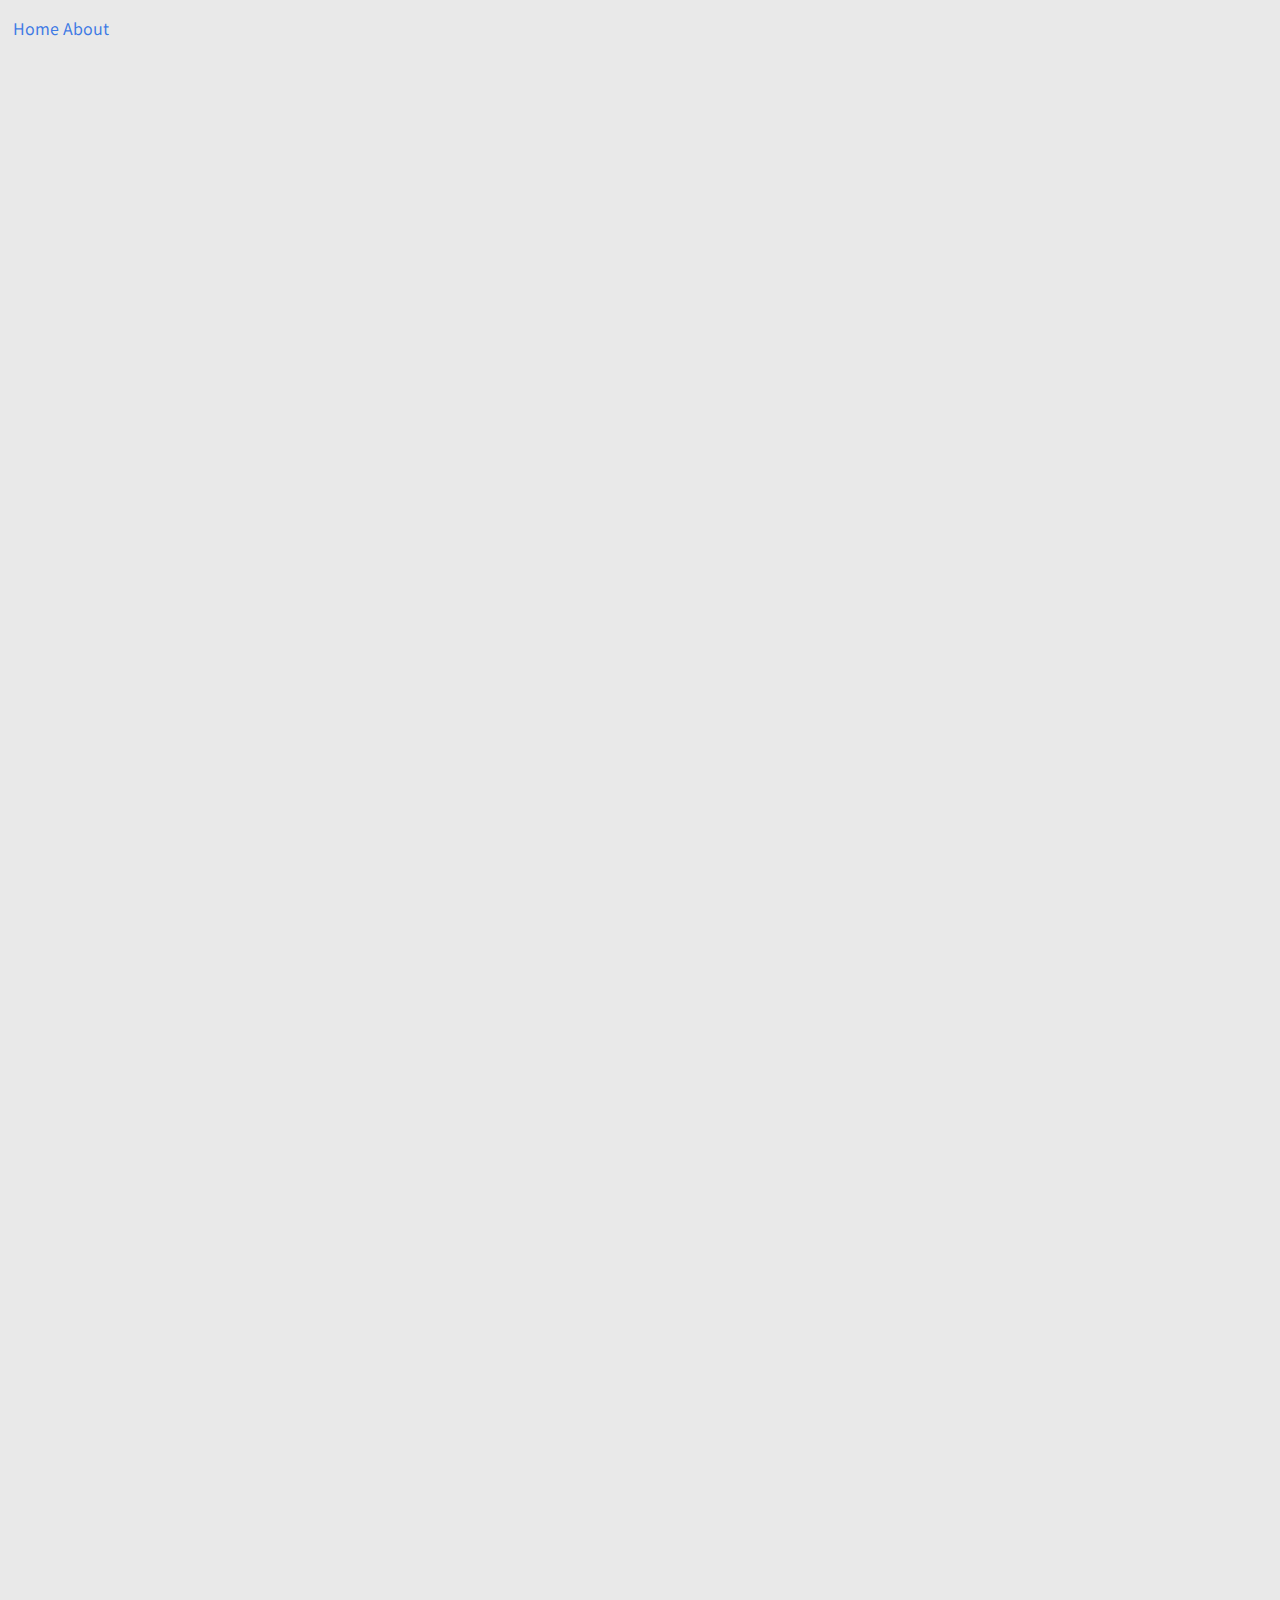
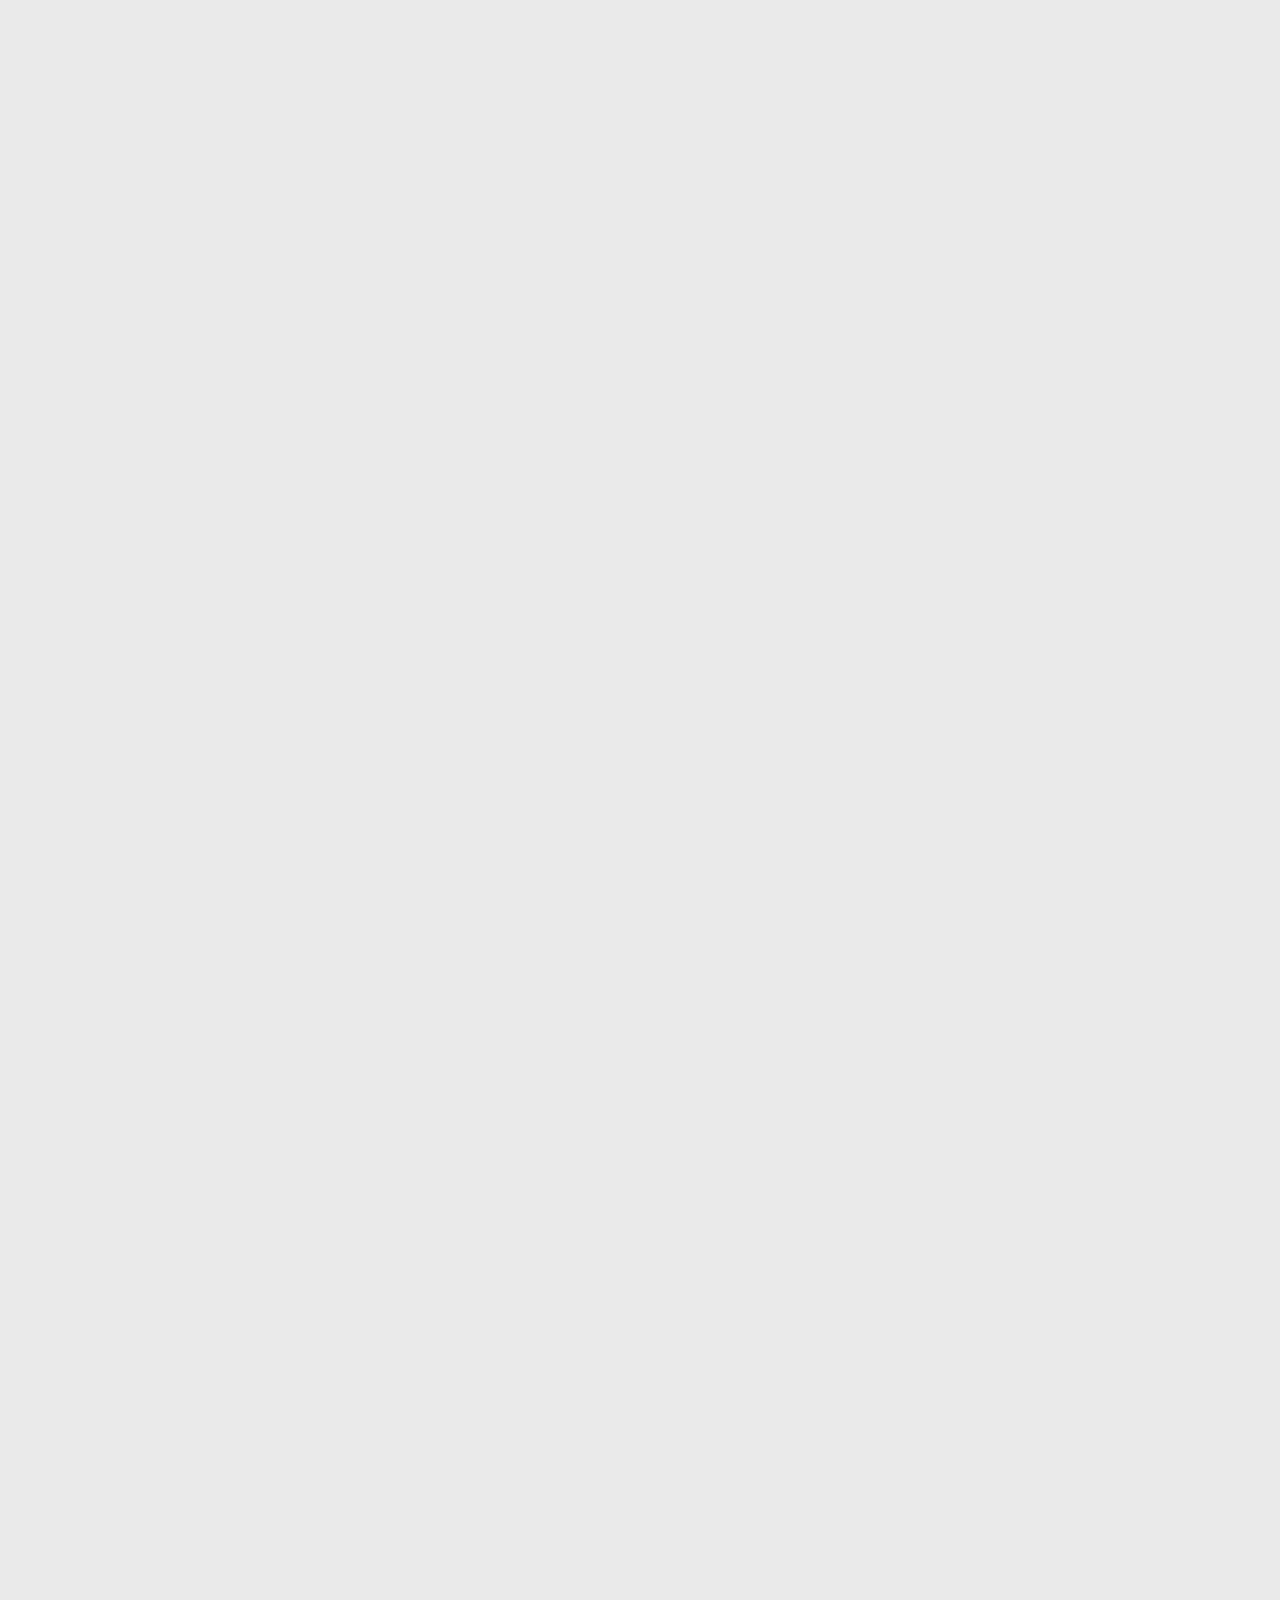
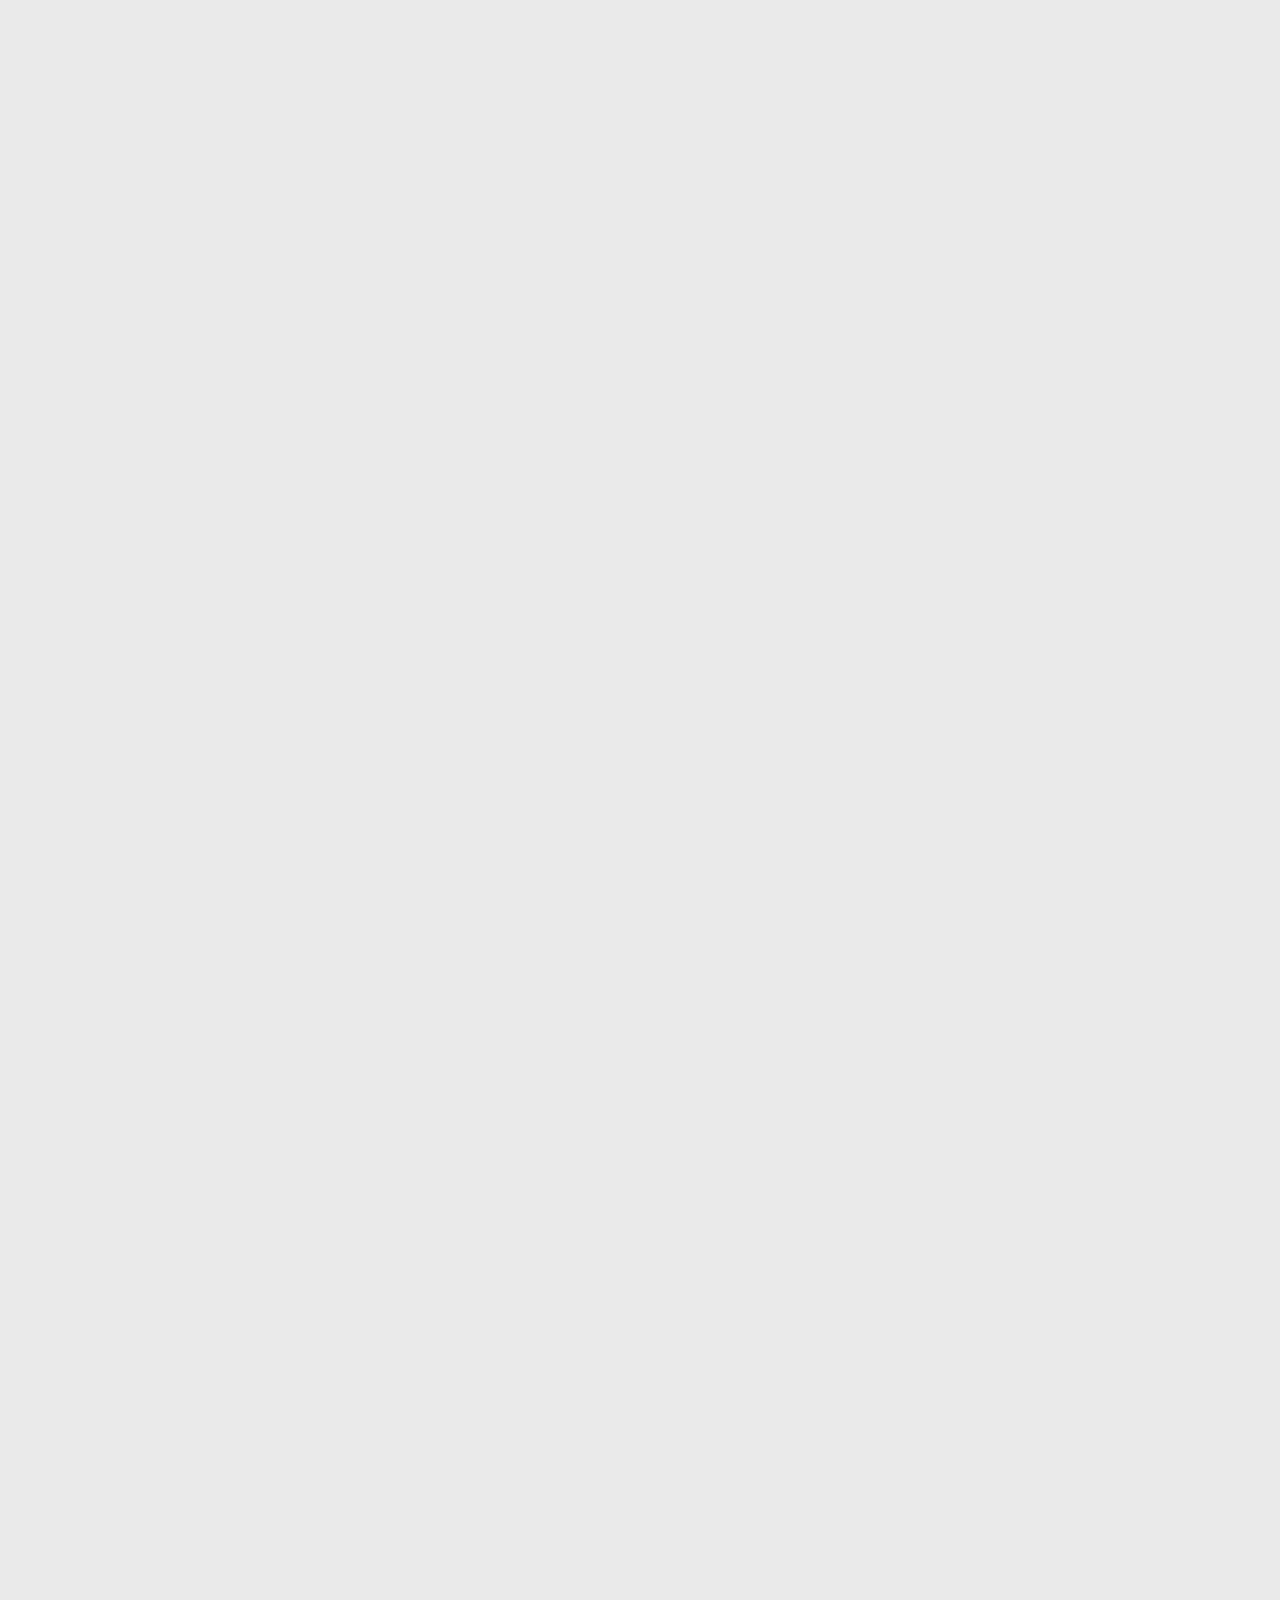
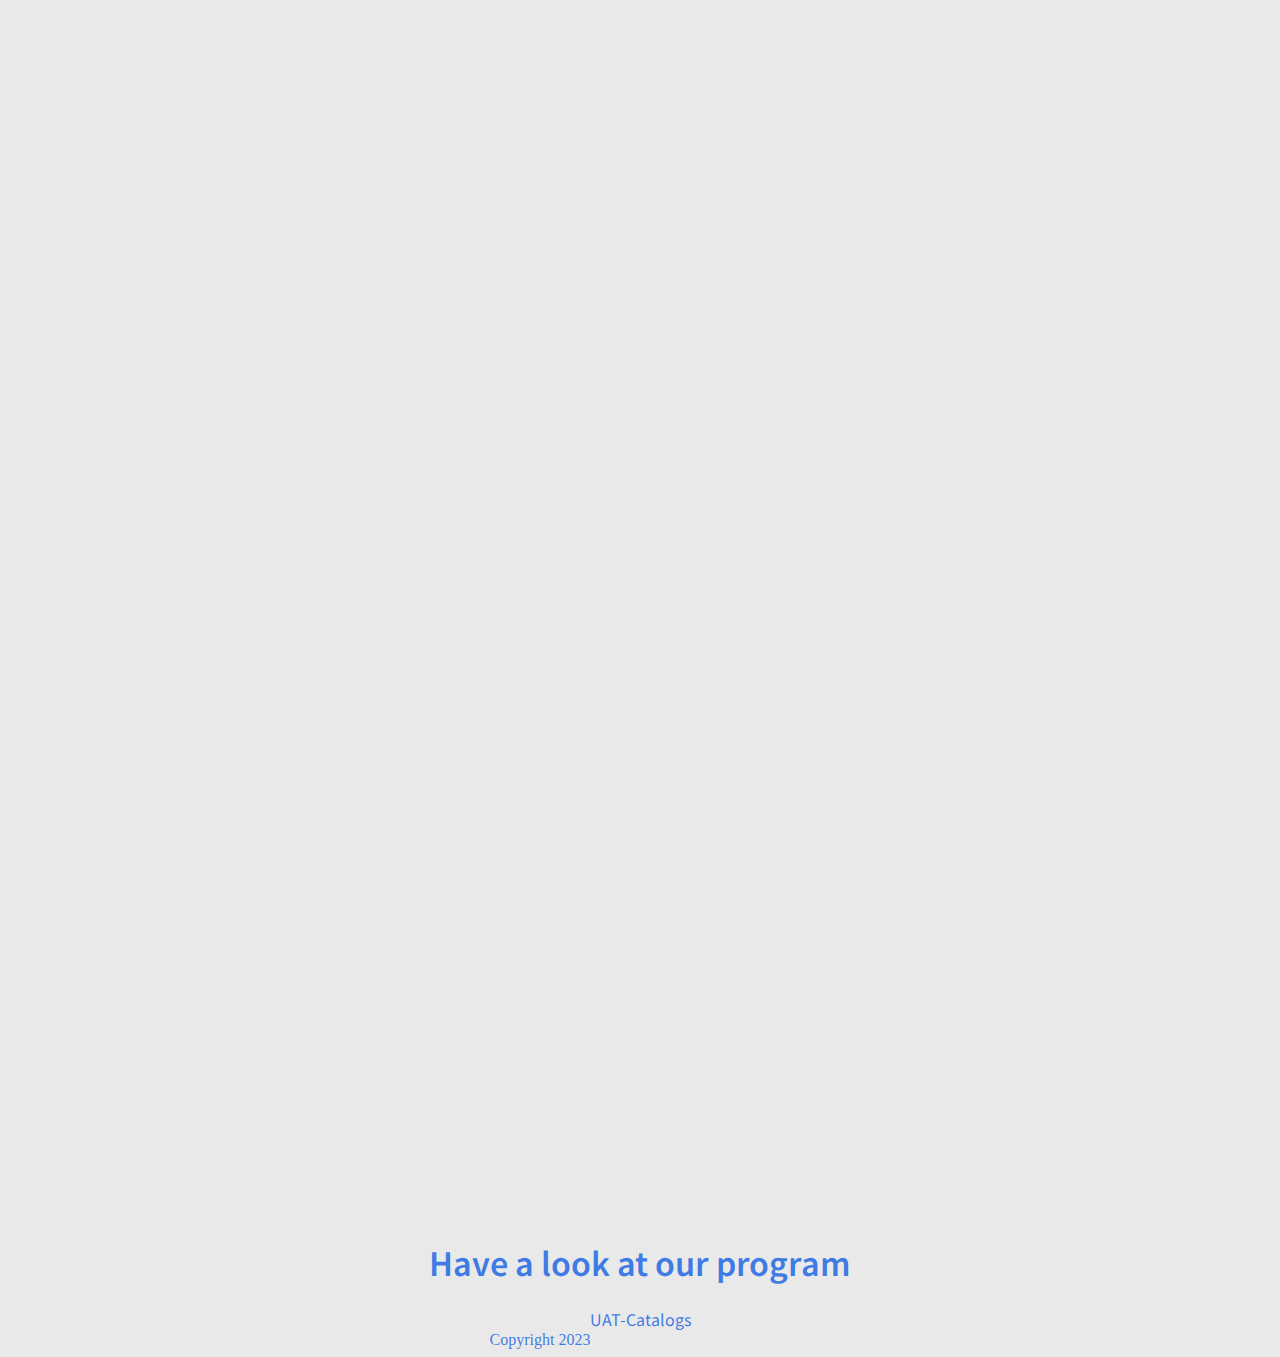
==== Assignment_The Foundation/borads.html @ a7637989 "Add files via upload" ====
<!--name: Xander Sheppard-->

<!DOCTYPE html>
<html lang="en">
<head>
    <meta charset="UTF-8">
    <meta name="viewport" content="width=device-width, initial-scale=1.0">
    <title>About</title>
    <link rel="stylesheet" href="main.css">
    <link rel="preconnect" href="https://fonts.googleapis.com">
    <link rel="preconnect" href="https://fonts.gstatic.com" crossorigin>
    <link href="https://fonts.googleapis.com/css2?family=Noto+Sans+JP:wght@600&display=swap" rel="stylesheet">
</head>
<body>

<!--The navbar sections-->
    <div class="navbar">
        <a href="index.html">Home</a>
        <a href="borads.html">About</a>
    </div>

<!--The middle sections-->
    <h1>Have a look at our program </h1>
    <div class="uat-catalogs">
        <a href="https://www.uat.edu/uat-catalogs">UAT-Catalogs</a>
    </div>

<!--Footer sections-->
<div id="footer">
    <footer>Copyright 2023</footer>
</div>
 
</body>
</html>
---- Assignment_The Foundation/main.css ----
body {
    background-color:rgb(233, 233, 233);
    color:rgba(15, 93, 227, 0.805);
    height: 100%;
    display: flex;
    flex-direction: column;
    justify-content: space-between; 
}

.navbar{
    height: 6000px;
    width: 200px;
    float: left;
    padding: 5px;
    line-height: 30px;
    font-family: 'Noto Sans JP';
}

.navbar a{
    color: rgba(15, 93, 227, 0.805);
    text-decoration: none;
}
.navbar a:hover{
    color: aqua;
}


h1{
    font-family: 'Noto Sans JP';
    font-style: normal;
    font-weight: 600;
    text-align: center;
}

img{
        max-width:50%;
        height: auto;
        margin-right: 200px;
      } 


.uat-catalogs{
    text-align: center;
    font-family: 'Noto Sans JP';
}

.uat-catalogs  a{
    color: rgba(15, 93, 227, 0.805);
    text-decoration: none;
}

.uat-catalogs a:hover{
    color: aqua;
}

 footer{
    text-align: center;
    margin-right: 200px;
 }
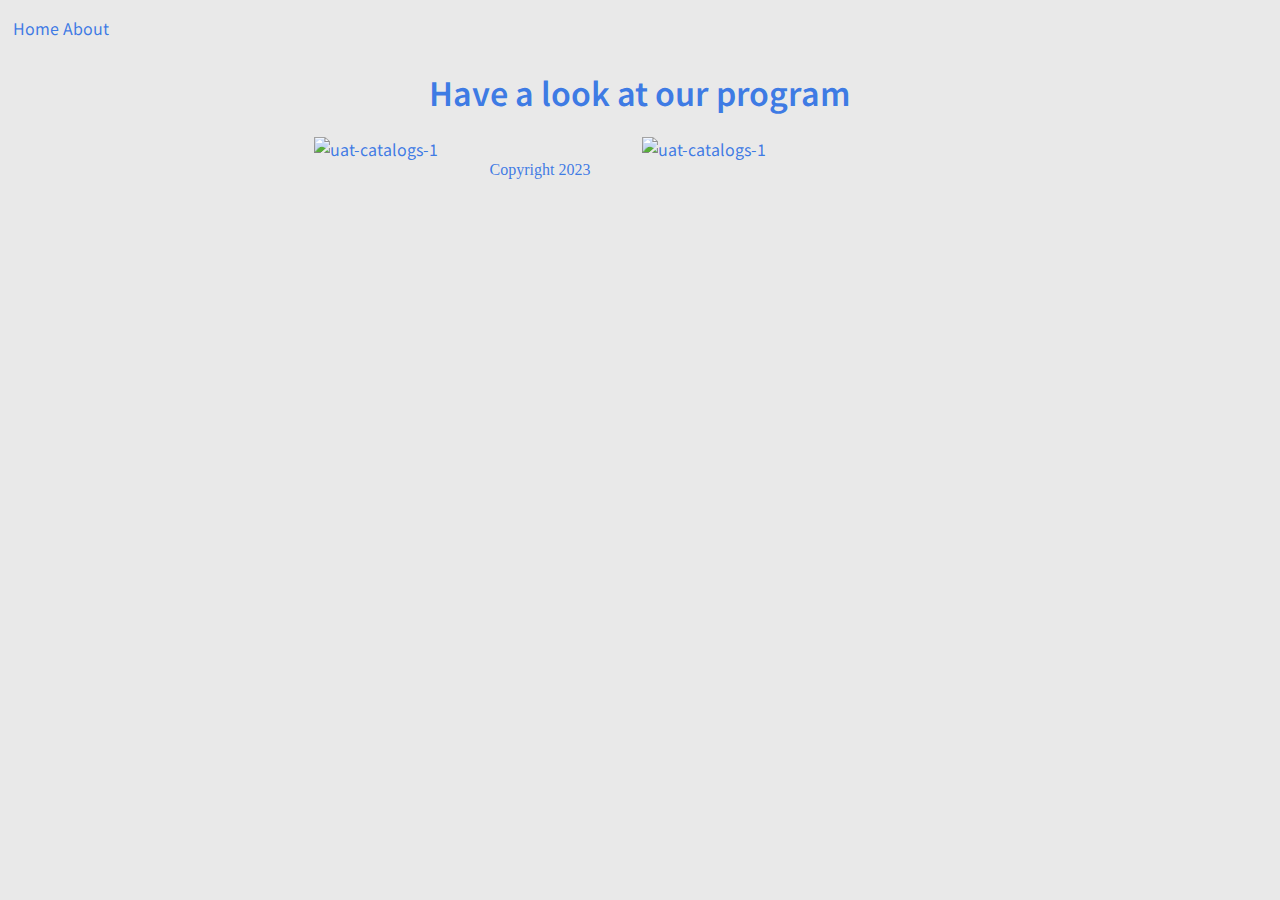
==== commit 41c4cad2: "Add files via upload" ====
--- a/Assignment_The Foundation/borads.html
+++ b/Assignment_The Foundation/borads.html
@@ -22,7 +22,9 @@
 <!--The middle sections-->
     <h1>Have a look at our program </h1>
     <div class="uat-catalogs">
-        <a href="https://www.uat.edu/uat-catalogs">UAT-Catalogs</a>
+        <img src="/images/UAT_Robotics_1.jpg" alt="uat-catalogs-1">
+        <img src="/images/UAT_Robotics_1.jpg" alt="uat-catalogs-1">
+        
     </div>
 
 <!--Footer sections-->
--- a/Assignment_The Foundation/main.css
+++ b/Assignment_The Foundation/main.css
@@ -8,8 +8,8 @@
 }
 
 .navbar{
-    height: 6000px;
-    width: 200px;
+    height: 200%;
+    width: 200%;
     float: left;
     padding: 5px;
     line-height: 30px;
